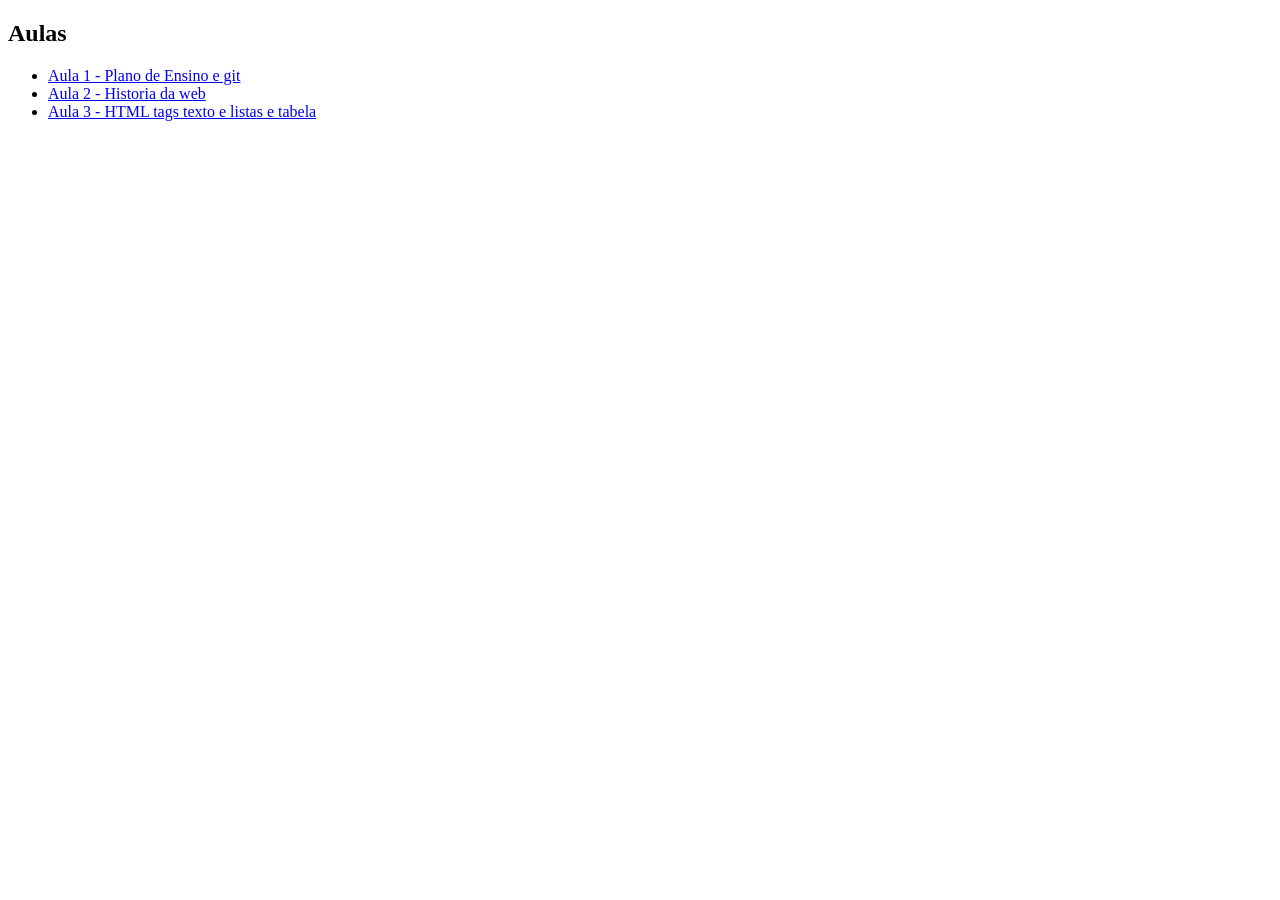
==== index.html @ 4b9eef4c "aula html" ====
<!DOCTYPE html>
   <head>
    <meta charset="UTF-8">
    <meta name="viewport" content="width=device-width, initial-scale=1.0">
    <title> Document</title>
   </head>
   <body>
    <h2>Aulas</h2>

    <ul>
        <li> <a href="./svc.html"> Aula 1 - Plano de Ensino e git</a> </li>
        <li> <a href="historiaweb.html"> Aula 2 - Historia da web </a> </li>
        <li> <a href="html.html"> Aula 3 - HTML tags texto e listas e tabela </a> </li>

    </ul>
   </body>
   </html>
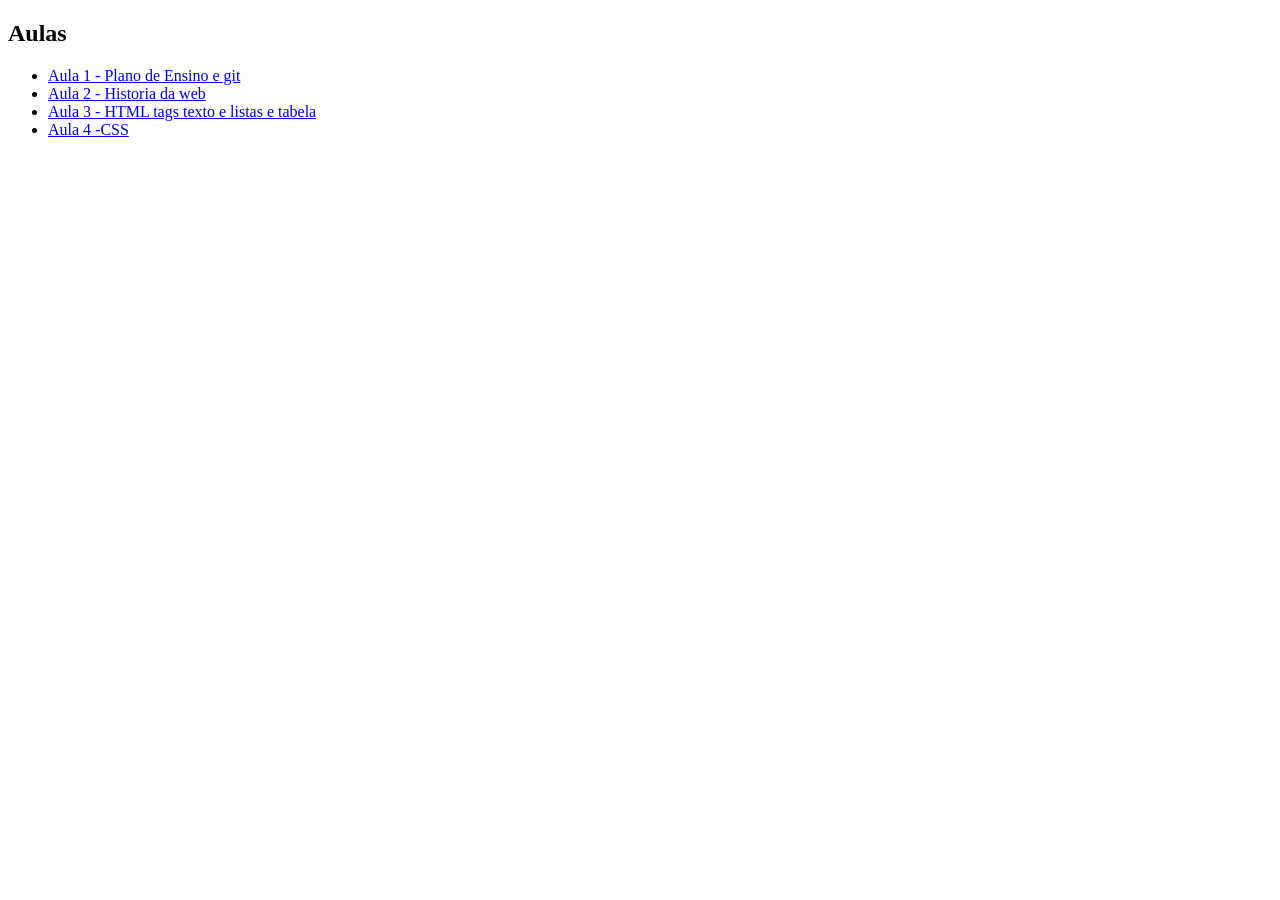
==== commit 7938ea1e: "CSS" ====
--- a/index.html
+++ b/index.html
@@ -11,7 +11,7 @@
         <li> <a href="./svc.html"> Aula 1 - Plano de Ensino e git</a> </li>
         <li> <a href="historiaweb.html"> Aula 2 - Historia da web </a> </li>
         <li> <a href="html.html"> Aula 3 - HTML tags texto e listas e tabela </a> </li>
-
+        <li> <a href="css.html" <b> Aula 4</b> -CSS</li>
     </ul>
    </body>
    </html> 
